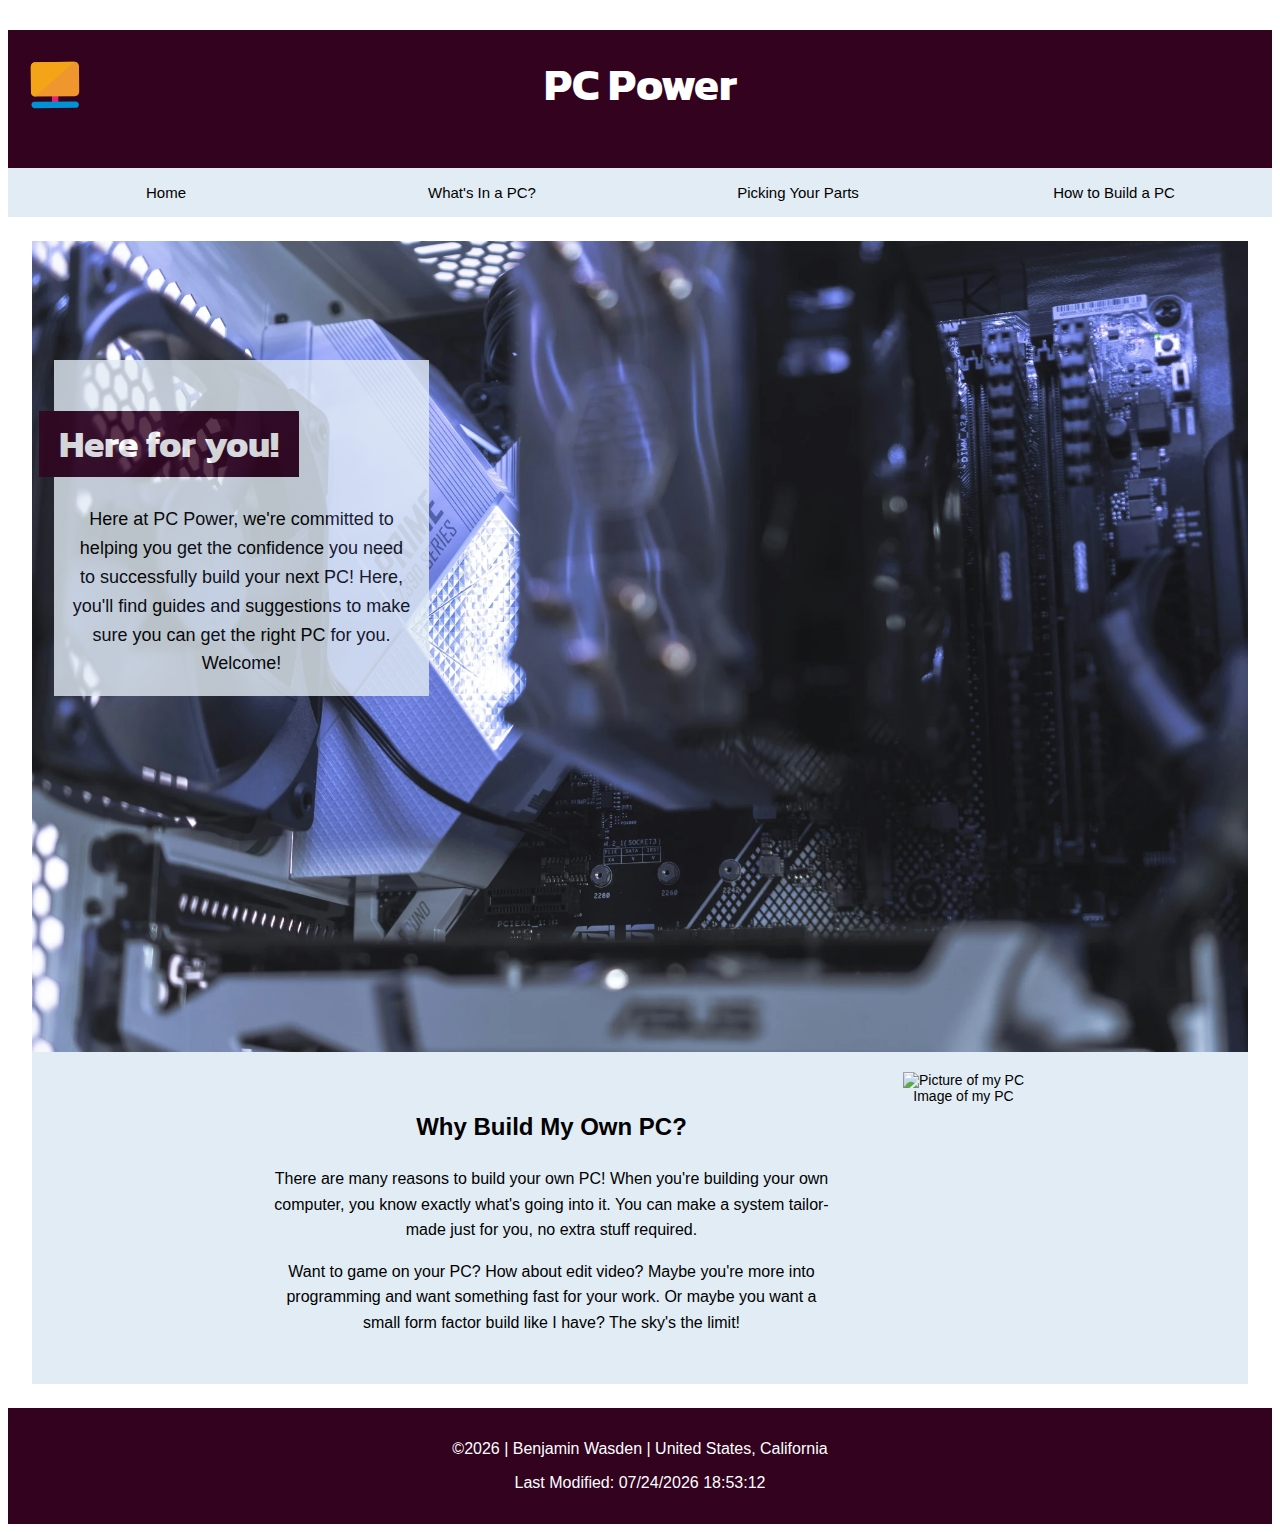
==== project/index.html @ d7943ba7 "add all changes" ====
<!doctype html>
<html lang="en-US">
    <head>
        <link rel="stylesheet" href="styles/home.css">
        <link rel="preconnect" href="https://fonts.googleapis.com">
        <link rel="preconnect" href="https://fonts.gstatic.com" crossorigin>
        <link href="https://fonts.googleapis.com/css2?family=Kanit:ital,wght@0,300;0,400;0,600;1,400;1,600&display=swap" rel="stylesheet">
        <script src="scripts/home.js" defer></script>
        <meta charset="utf-8">
        <meta name="viewport" content="width=device-width">
        <meta name="description" content="Ben Wasden WDD 131 - Project Home Page">
        <meta name="author" content="Benjamin Wasden">
        <title>PC Power Home - Benjamin Wasden</title>
    </head>
    <body>
        <header>
            <h1>PC Power</h1>
            <img src="images/logo.svg" alt="Logo of monitor" width="50">
            <button title="Hamburger Menu Button" id="menu"></button>
                <nav class="navigation">
                    <a href="index.html">Home</a>
                    <a href="overview.html">What's In a PC?</a>
                    <a href="parts.html">Picking Your Parts</a>
                    <a href="build.html">How to Build a PC</a>
                </nav>
        </header>
        <main>
            <div class="hero">
                <picture>
                    <source srcset="images/home/hero.webp" media="(min-width: 700px)">
                    <img src="images/home/hero-small.webp" alt="Interior of Computer" width="700">
                </picture>
            </div>
            <section id="foryou">
                <h2>Here for you!</h2>
                <table id="uplifting">
                    <tr>
                        <td>Here at PC Power, we're committed to helping you get the confidence you need to successfully build your next PC! Here, you'll find guides and suggestions to make sure you can get the right PC for you. Welcome!</td>
                    </tr>
                </table>
            </section>
            <div class="whybuild">
                <section id="whybuildpara">
                    <h2>Why Build My Own PC?</h2>
                    <p>There are many reasons to build your own PC! When you're building your own computer, you know exactly what's going into it. You can make a system tailor-made just for you, no extra stuff required.</p>
                    <p>Want to game on your PC? How about edit video? Maybe you're more into programming and want something fast for your work. Or maybe you want a small form factor build like I have? The sky's the limit!</p>
                </section>
                <figure>
                    <img src="images/home/mypc.webp" loading="lazy" alt="Picture of my PC" width="300">
                    <figcaption>Image of my PC</figcaption>
                </figure>
            </div>
        </main>
        <footer>
            <p>©<span id="currentyear"></span> | Benjamin Wasden | United States, California</p>
            <p>Last Modified: <span id="lastModified"></span></p>
        </footer>
    </body>
</html>
---- project/styles/home.css ----
:root {
    --primary-color: #32021F;
    --secondary-color: #e2ecf4;
    --heading-font: "Kanit", sans-serif;
    --paragraph-font: 'Lucida Sans', 'Lucida Sans Regular', 'Lucida Grande', 'Lucida Sans Unicode', Geneva, Verdana, sans-serif
}
.hero img {
    width: 100%;
    height: auto;
}
header {
    background-color: var(--primary-color);
    color: white;
}
header h1 {
    font-family: var(--heading-font);
    text-align: center;
    padding: 20px;
    font-size: 45px;
}
header img {
    position: absolute;
    top: 60px;
    left: 30px;
}
main {
    margin: 1.5rem;
    background-color: var(--secondary-color);
}
footer {
    background-color: var(--primary-color);
    color: white;
    text-align: center;
    padding: 1rem;
    font-family: var(--paragraph-font);
    margin-top: 1rem;
}
#menu {
    font-size: 1.5rem;
    border: 0;
    background: none;
    position: absolute;
    top: 1rem;
    right: 1rem;
    font-size: 50px;
}
#menu::before {
    content: "☰";
    color: white;
}
#menu.open::before {
    content: "x";
    color: white;
}
nav {
    display: flex;
    flex-direction: column;
    list-style: none;
    background-color: var(--secondary-color);
    font-size: 15px;
}
nav a {
    display: none;
    padding: 1rem;
    text-align: center;
    text-decoration: none;
    color: black;
    font-family: var(--paragraph-font);
}
nav a:hover {
    color: var(--primary-color);
    font-weight: 700;
}
h3 {
    font-family: var(--heading-font);
    font-size: 25px;
}
.topofview, .whybuild {
    border-top: solid 1px black;
    margin: 1rem;
}
.open a {
    display: block;
}
.careful {
    font-weight: bold;
}
.tutorial p, .tutorial li, .guide p, .part p {
    font-family: var(--paragraph-font);
    line-height: 1.6;
}
.guide p {
    margin: 1rem;
}
.tutorial ul, .topofview ul {
    margin: 0 auto;
    max-width: 400px;
    font-family: var(--paragraph-font);
    line-height: 1.6;
}
.guide {
    padding: 1rem;
}
figure {
    text-align: center;
    padding: 1rem;
    font-family: var(--paragraph-font);
    font-size: 14px;
    margin: 0 auto;
}
.whybuild figure {
    margin-top: -3rem;
}
.tutorial, .part {
    border-bottom: solid 1px black;
    margin: 1rem;
    padding: 1.5rem;
}
.component h3, .topofview h3 {
    text-align: center;
}
.topofview img {
    width: 90%;
    max-width: 700px;
    padding: 1rem;
    display: block;
    margin-left: auto;
    margin-right: auto;
}
#foryou, .whybuild {
    text-align: center;
    max-width: 800px;
    margin: 0 auto;
}
#foryou h2 {
    font-family: var(--heading-font);
    font-size: 30px;
}
#partsheader {
    text-align: center;
    font-family: var(--heading-font);
    font-size: 30px;
}
#topexplain, #uplifting td, #whybuildpara {
    font-family: var(--paragraph-font);
    margin: 1rem;
    text-align: center;
    padding: 1rem;
    line-height: 1.6;
}
#moredetail {
    text-align: center;
    font-family: var(--heading-font);
    border-bottom: solid 1px black;
    margin: 1rem;
    padding: 1.5rem;
}
#italic {
    font-style: italic;
    font-size: 14px;
}
#guidetop {
    text-align: center;
    font-family: var(--paragraph-font);
    font-size: 30px;
}
#guidetoppara {
    text-align: center;
    font-family: var(--paragraph-font);
    border-bottom: solid 1px black;
    padding-bottom: 1.5rem;
    margin: 2rem;
}
#bottomofoverview {
    text-align: center;
    font-family: var(--paragraph-font);
    padding: 1rem;
    padding-bottom: 2rem;
    margin: 1.5rem;
    line-height: 1.6;
}
@media screen and (min-width: 700px) {
    #menu {
        display: none;
    }
    nav {
        flex-direction: row;
    }
    nav a {
        display: block;
        flex: 1 1 100%;
    }
    .cputypes, .componentarticle, .whybuild {
        display: grid;
        grid-template-columns: auto auto;
        column-gap: 1.5rem;
        border-top: none;
    }
    .whybuild figure {
        margin: 0;
    }
    #foryou {
        position: absolute;
        left: 3em;
        top: 20em;
        background-color: var(--secondary-color);
        opacity: 0.8;
        font-size: 18px;
        max-width: 375px;
    }
    #foryou h2 {
        position: relative;
        top: 20px;
        left: -15px;
        background-color: var(--primary-color);
        color: white;
        width: 250px;
        text-align: center;
        padding: 5px;
        font-size: 37px;
    }
}
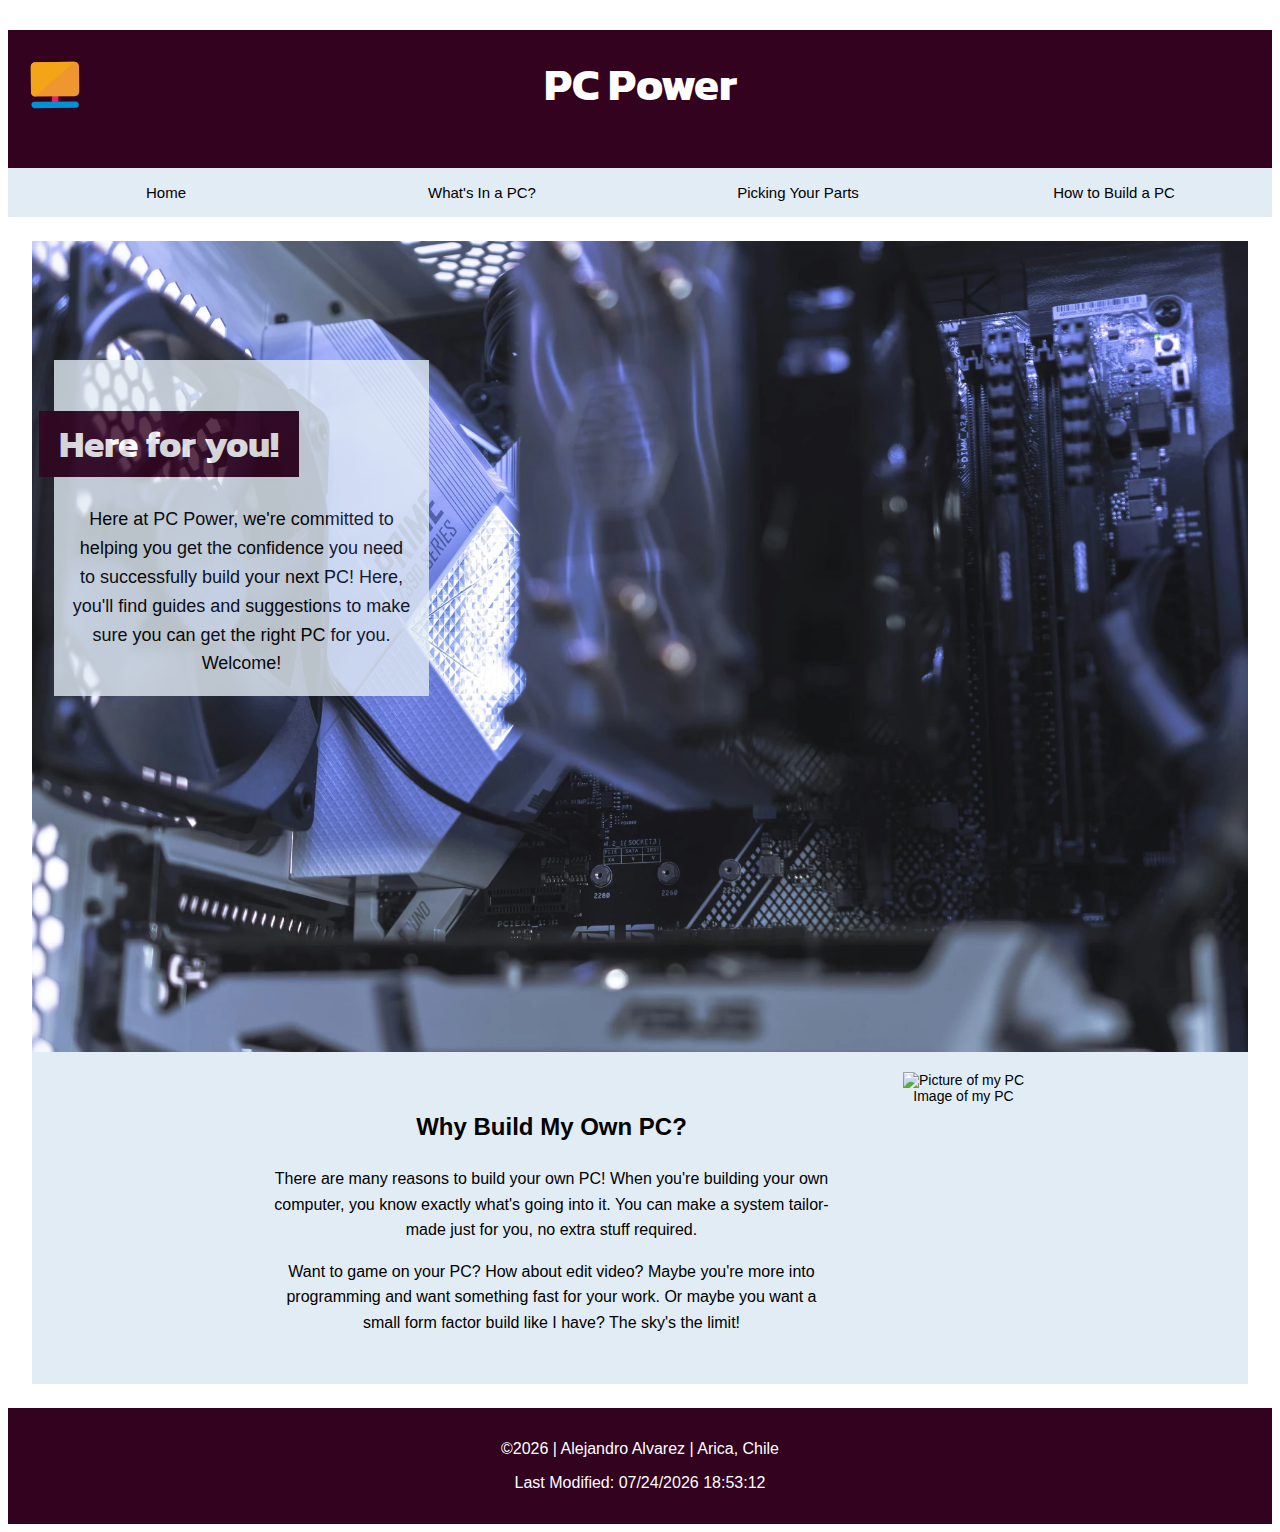
==== commit 218a61da: "add all changes" ====
--- a/project/index.html
+++ b/project/index.html
@@ -8,9 +8,9 @@
         <script src="scripts/home.js" defer></script>
         <meta charset="utf-8">
         <meta name="viewport" content="width=device-width">
-        <meta name="description" content="Ben Wasden WDD 131 - Project Home Page">
-        <meta name="author" content="Benjamin Wasden">
-        <title>PC Power Home - Benjamin Wasden</title>
+        <meta name="description" content="Alejandro Alvarez WDD 131 - Project Home Page">
+        <meta name="author" content="Alejandro Alvarez">
+        <title>PC Power Home - Alejandro Alvarez</title>
     </head>
     <body>
         <header>
@@ -52,7 +52,7 @@
             </div>
         </main>
         <footer>
-            <p>©<span id="currentyear"></span> | Benjamin Wasden | United States, California</p>
+            <p>©<span id="currentyear"></span> | Alejandro Alvarez | Arica, Chile</p>
             <p>Last Modified: <span id="lastModified"></span></p>
         </footer>
     </body>
